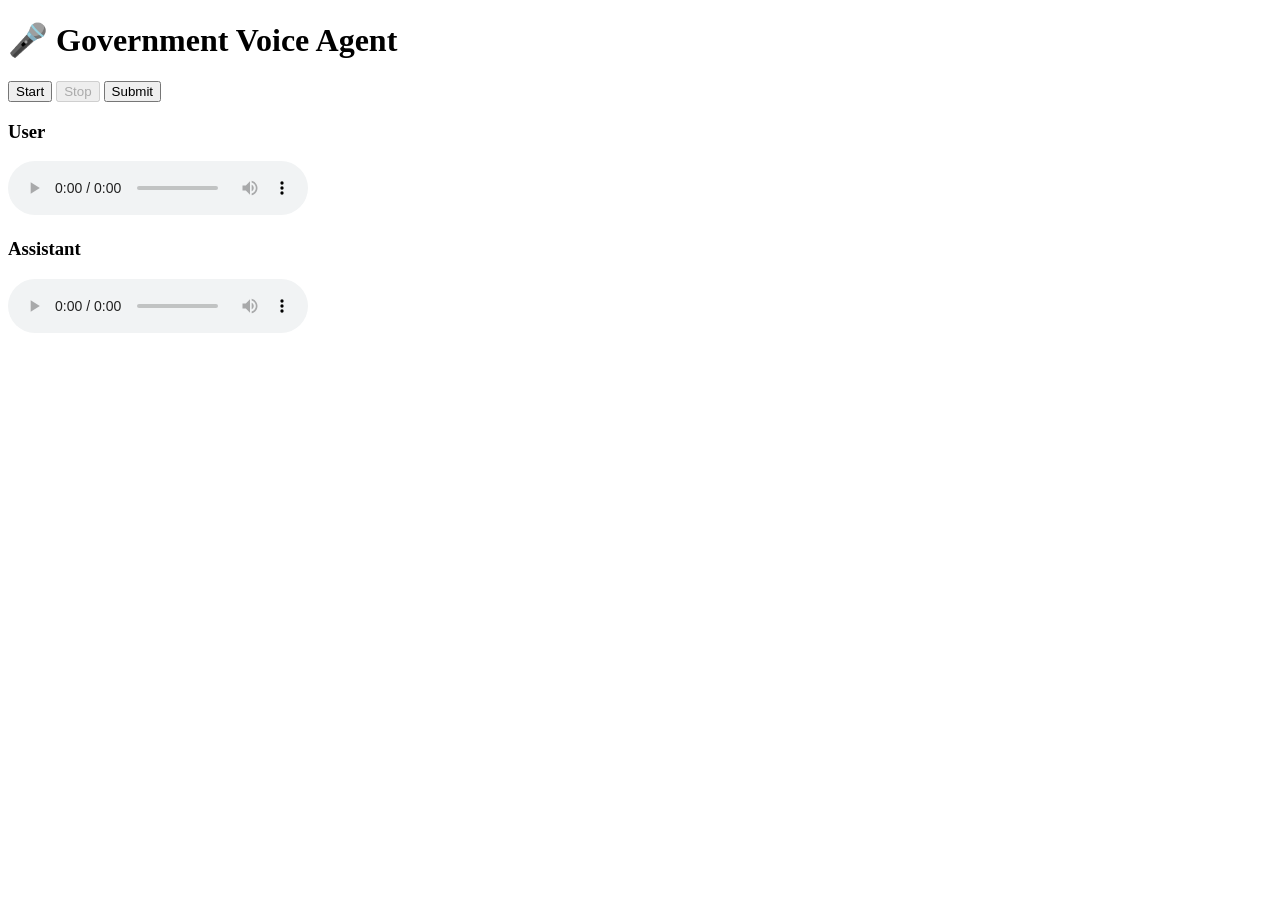
==== frontend/index.html @ 4453f3fc "feat(frontend): create initial web interface layout and styling" ====
<!DOCTYPE html>
<html lang="en">
<head>
  <meta charset="UTF-8">
  <title>Government Voice Agent</title>
  <link rel="stylesheet" href="/static/style.css">
</head>
<body>

<div class="app">
  <h1>🎤 Government Voice Agent</h1>

  <div class="controls">
    <button id="start">Start</button>
    <button id="stop" disabled>Stop</button>
    <button id="submit">Submit</button>
  </div>

  <div class="card">
    <h3>User</h3>
    <audio id="userAudio" controls></audio>
    <p id="userText"></p>
  </div>

  <div class="card">
    <h3>Assistant</h3>
    <audio id="aiAudio" controls></audio>
    <p id="aiText"></p>
  </div>
</div>

<script src="/static/script.js"></script>
</body>
</html>
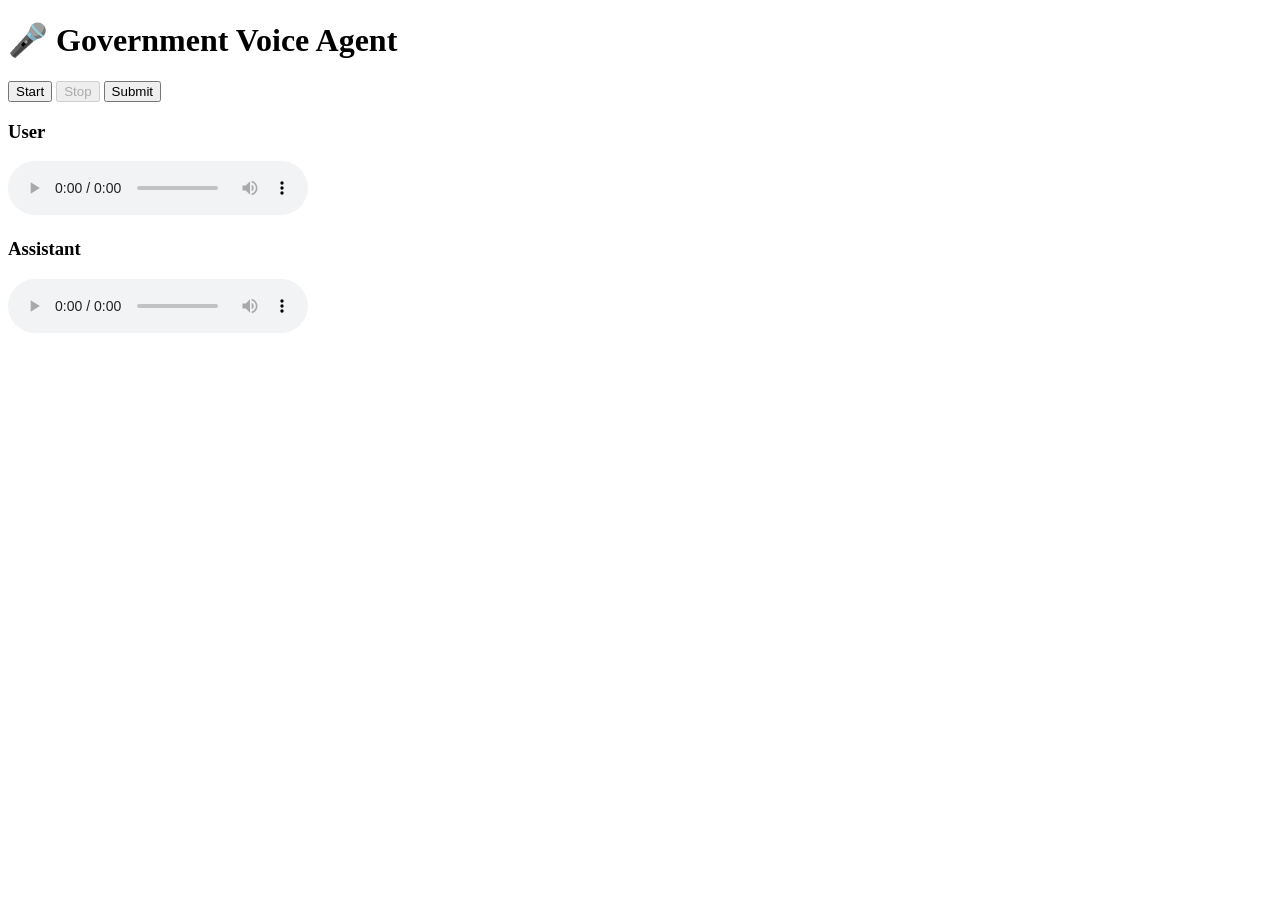
==== commit 05976157: "Fix CSV eligibility flow and table results" ====
--- a/frontend/index.html
+++ b/frontend/index.html
@@ -25,7 +25,7 @@
   <div class="card">
     <h3>Assistant</h3>
     <audio id="aiAudio" controls></audio>
-    <p id="aiText"></p>
+    <div id="aiText"></div>
   </div>
 </div>
 
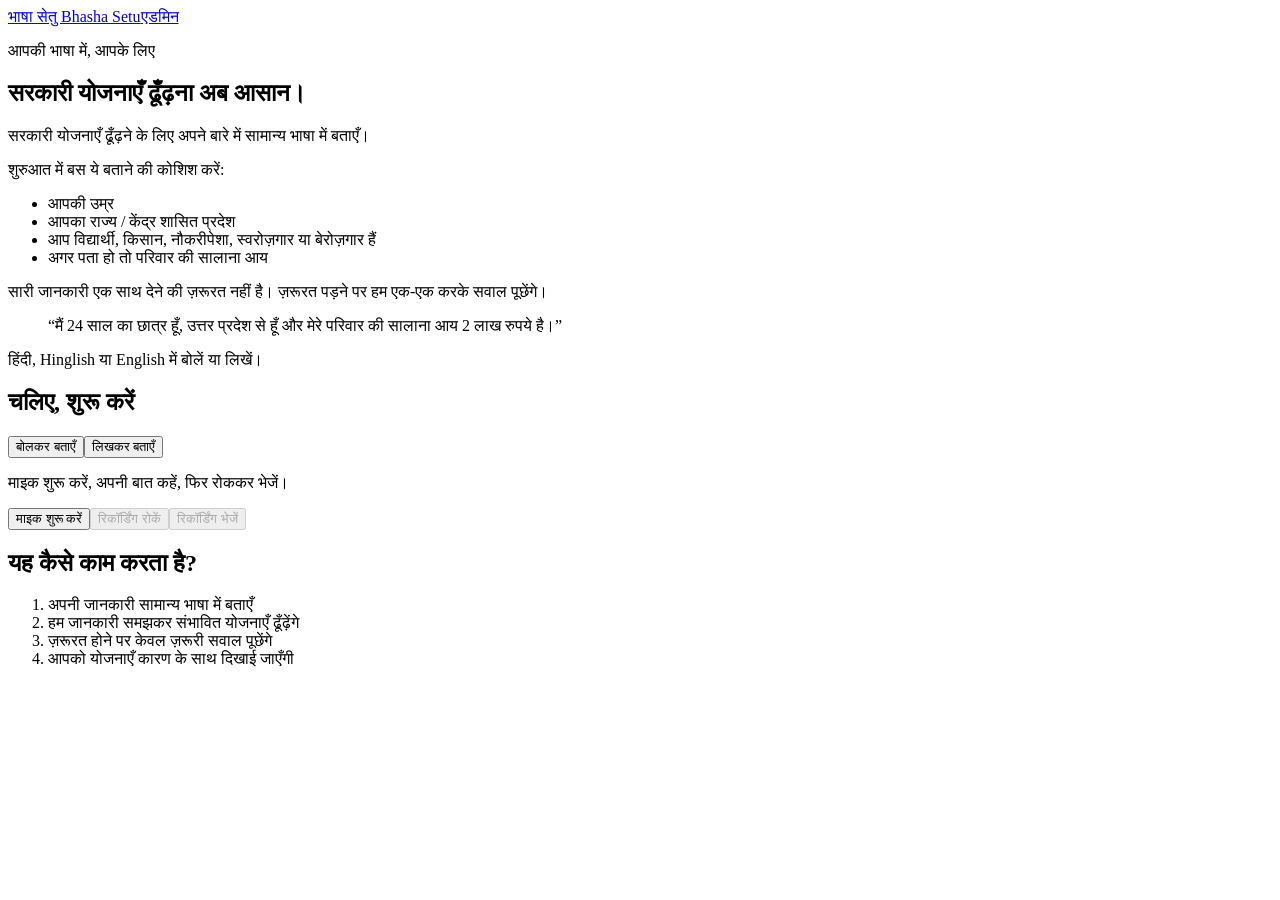
==== commit 58ec4d49: "feat: add admin management and improve conversation UX" ====
--- a/frontend/index.html
+++ b/frontend/index.html
@@ -1,34 +1,29 @@
-<!DOCTYPE html>
-<html lang="en">
-<head>
-  <meta charset="UTF-8">
-  <title>Government Voice Agent</title>
-  <link rel="stylesheet" href="/static/style.css">
-</head>
-<body>
-
-<div class="app">
-  <h1>🎤 Government Voice Agent</h1>
-
-  <div class="controls">
-    <button id="start">Start</button>
-    <button id="stop" disabled>Stop</button>
-    <button id="submit">Submit</button>
-  </div>
-
-  <div class="card">
-    <h3>User</h3>
-    <audio id="userAudio" controls></audio>
-    <p id="userText"></p>
-  </div>
-
-  <div class="card">
-    <h3>Assistant</h3>
-    <audio id="aiAudio" controls></audio>
-    <div id="aiText"></div>
-  </div>
-</div>
-
-<script src="/static/script.js"></script>
-</body>
-</html>
+<!doctype html>
+<html lang="hi">
+<head><meta charset="utf-8"><meta name="viewport" content="width=device-width, initial-scale=1">
+<title>भाषा सेतु — आपके लिए सरकारी योजनाएँ</title>
+<link rel="stylesheet" href="/static/style.css"><link rel="stylesheet" href="/static/user.css"></head>
+<body class="user-page"><main class="app">
+<header><a class="brand" href="/">भाषा सेतु <span lang="en">Bhasha Setu</span></a><a href="/admin">एडमिन</a></header>
+<section class="intro"><p class="eyebrow">आपकी भाषा में, आपके लिए</p>
+<h1>सरकारी योजनाएँ ढूँढ़ना अब आसान।</h1>
+<p class="lead">सरकारी योजनाएँ ढूँढ़ने के लिए अपने बारे में सामान्य भाषा में बताएँ।</p>
+<p>शुरुआत में बस ये बताने की कोशिश करें:</p>
+<ul class="starting-points"><li>आपकी उम्र</li><li>आपका राज्य / केंद्र शासित प्रदेश</li><li>आप विद्यार्थी, किसान, नौकरीपेशा, स्वरोज़गार या बेरोज़गार हैं</li><li>अगर पता हो तो परिवार की सालाना आय</li></ul>
+<p class="reassurance">सारी जानकारी एक साथ देने की ज़रूरत नहीं है। ज़रूरत पड़ने पर हम एक-एक करके सवाल पूछेंगे।</p>
+<blockquote>“मैं 24 साल का छात्र हूँ, उत्तर प्रदेश से हूँ और मेरे परिवार की सालाना आय 2 लाख रुपये है।”</blockquote>
+<p class="language-note">हिंदी, Hinglish या English में बोलें या लिखें।</p></section>
+<section class="card conversation" aria-labelledby="conversation-title"><h2 id="conversation-title">चलिए, शुरू करें</h2>
+<div class="input-modes" role="group" aria-label="बोलें या लिखें"><button id="voice-mode" aria-pressed="true">बोलकर बताएँ</button><button id="type-mode" aria-pressed="false">लिखकर बताएँ</button></div>
+<div id="voice-input"><p id="voice-help">माइक शुरू करें, अपनी बात कहें, फिर रोककर भेजें।</p>
+<div class="controls"><button id="start" class="primary">माइक शुरू करें</button><button id="stop" disabled>रिकॉर्डिंग रोकें</button><button id="submit" disabled>रिकॉर्डिंग भेजें</button></div>
+<audio id="userAudio" controls hidden aria-label="अपनी रिकॉर्डिंग सुनें"></audio></div>
+<form id="text-form" hidden><label for="typed-message">अपनी बात लिखें</label><textarea id="typed-message" rows="3" maxlength="4000" placeholder="मैं 24 साल का छात्र हूँ…" required></textarea><button id="send-text" class="primary" type="submit">भेजें</button></form>
+<p id="input-status" role="status" aria-live="polite"></p>
+<section id="reply" hidden aria-label="बातचीत"><p class="user-message"><strong>आप:</strong> <span id="userText"></span></p><div id="aiText" aria-live="polite"></div>
+<p id="question-context" class="hint"></p><button id="skip" hidden>अभी नहीं बताना / पता नहीं</button>
+<audio id="aiAudio" controls hidden aria-label="जवाब सुनें"></audio></section>
+</section>
+<details id="results" class="card" hidden><summary id="results-summary">योजनाएँ और कारण देखें</summary><p>ये परिणाम आपकी दी गई जानकारी पर आधारित हैं। आप ऊपर अपनी जानकारी जोड़ या सुधार सकते हैं।</p><div id="result-list"></div></details>
+<section class="how-it-works" aria-labelledby="how-title"><h2 id="how-title">यह कैसे काम करता है?</h2><ol><li>अपनी जानकारी सामान्य भाषा में बताएँ</li><li>हम जानकारी समझकर संभावित योजनाएँ ढूँढ़ेंगे</li><li>ज़रूरत होने पर केवल ज़रूरी सवाल पूछेंगे</li><li>आपको योजनाएँ कारण के साथ दिखाई जाएँगी</li></ol></section>
+</main><script src="/static/script.js" defer></script></body></html>
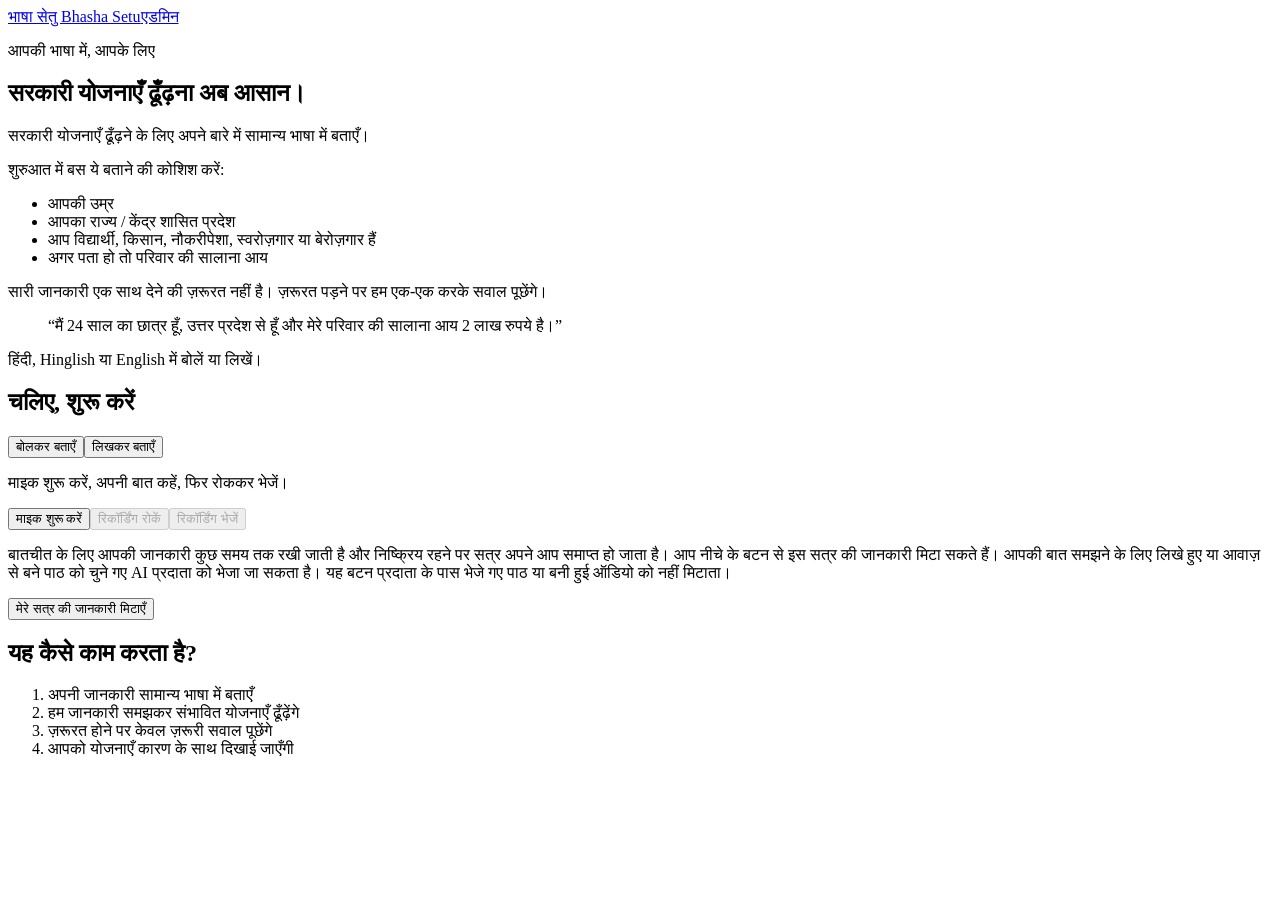
==== commit 7a519b53: "stabilize BhashaSetu backend and reliability" ====
--- a/frontend/index.html
+++ b/frontend/index.html
@@ -20,6 +20,8 @@
 <audio id="userAudio" controls hidden aria-label="अपनी रिकॉर्डिंग सुनें"></audio></div>
 <form id="text-form" hidden><label for="typed-message">अपनी बात लिखें</label><textarea id="typed-message" rows="3" maxlength="4000" placeholder="मैं 24 साल का छात्र हूँ…" required></textarea><button id="send-text" class="primary" type="submit">भेजें</button></form>
 <p id="input-status" role="status" aria-live="polite"></p>
+<p class="hint">बातचीत के लिए आपकी जानकारी कुछ समय तक रखी जाती है और निष्क्रिय रहने पर सत्र अपने आप समाप्त हो जाता है। आप नीचे के बटन से इस सत्र की जानकारी मिटा सकते हैं। आपकी बात समझने के लिए लिखे हुए या आवाज़ से बने पाठ को चुने गए AI प्रदाता को भेजा जा सकता है। यह बटन प्रदाता के पास भेजे गए पाठ या बनी हुई ऑडियो को नहीं मिटाता।</p>
+<button id="delete-session" type="button">मेरे सत्र की जानकारी मिटाएँ</button>
 <section id="reply" hidden aria-label="बातचीत"><p class="user-message"><strong>आप:</strong> <span id="userText"></span></p><div id="aiText" aria-live="polite"></div>
 <p id="question-context" class="hint"></p><button id="skip" hidden>अभी नहीं बताना / पता नहीं</button>
 <audio id="aiAudio" controls hidden aria-label="जवाब सुनें"></audio></section>
